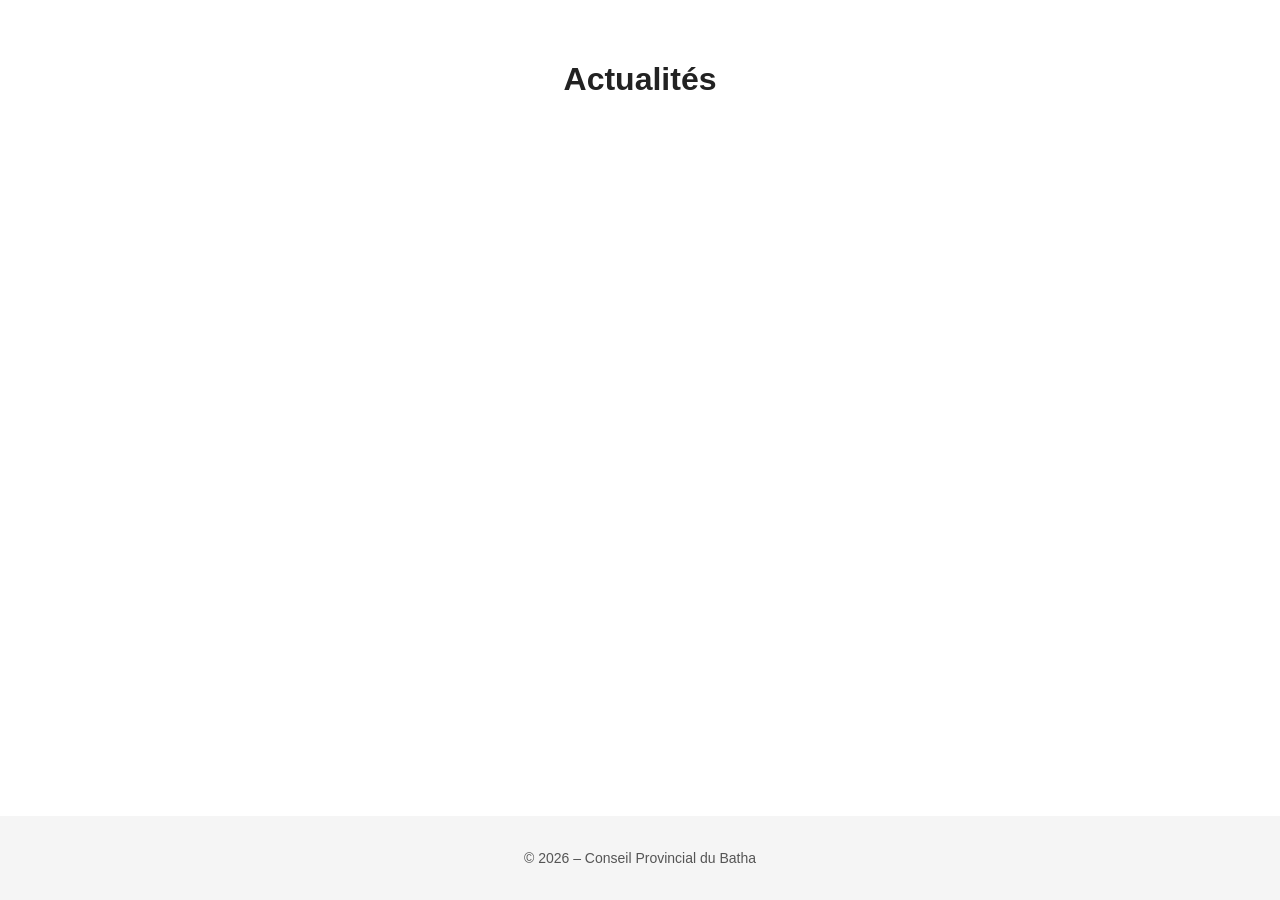
==== actualites.html @ f33d2345 "Mise a jour du site + actualites Facebook automatique" ====
<!DOCTYPE html>
<html lang="fr">
<head>
  <meta charset="UTF-8">
  <title>Actualités - Conseil Provincial du Batha</title>
  <meta name="viewport" content="width=device-width, initial-scale=1.0">
  <link rel="stylesheet" href="style.css">
</head>

<body>

  <main class="actualites-page">

    <h1>Actualités</h1>

    <!-- Facebook SDK -->
    <div id="fb-root"></div>
    <script async defer crossorigin="anonymous"
      src="https://connect.facebook.net/fr_FR/sdk.js#xfbml=1&version=v18.0">
    </script>

    <!-- Facebook Page Plugin (AUTOMATIQUE) -->
    <div class="fb-container">
      <div class="fb-page"
        data-href="https://www.facebook.com/share/18FDUNp6P7/?mibextid=wwXIfr"
        data-tabs="timeline"
        data-width="500"
        data-height="800"
        data-small-header="false"
        data-hide-cover="false"
        data-show-facepile="true">
      </div>
    </div>

  </main>

  <footer>
    <p>©️ 2026 – Conseil Provincial du Batha</p>
  </footer>

</body>
</html>
---- style.css ----
body { margin:0; 
  font-family:Arial; }

  html, body {
  height: 100%;
  margin: 0;
}

body {
  display: flex;
  flex-direction: column;
  font-family: Arial, sans-serif;
}

main {
  flex: 1;
}


header { background:#0a3d62; 
  color:white; padding:20px; 
  text-align:center; }
nav { background:#1e3799; 
  padding:10px; 
  text-align:center; }
nav a { color:white; 
  margin:0 10px; 
  text-decoration:none; 
  font-weight:bold; }
nav a:hover { text-decoration:underline; }
main { padding:20px; }
footer {
  background-color: #0b3c6d;
  color: white;
  text-align: center;
  padding: 15px 0;
 
 font-size: 14px;
}

/* ===== PAGE ACCUEIL : TEXTE CENTRÉ + IMAGE CARRÉE ===== */

/* Centrer le texte de l'accueil */
#content h1,
#content p {
  text-align: center !important;
}

/* Image principale de l'accueil */
#content img {
  width: 320px !important;     /* taille carrée */
  height: 320px !important;
  object-fit: cover !important;
  display: block !important;
  margin: 20px auto !important;
  border-radius: 8px;          /* carré propre (mets 0 si tu veux carré strict) */
}


#chatbot {
  position: fixed;
  bottom: 20px;
  right: 20px;
  width: 280px;
  background: white;
  border: 1px solid #ccc;
  border-radius: 10px;
  font-size: 14px;
}

#chat-header {
  background: #1e3799;
  color: white;
  padding: 10px;
  text-align: center;
  border-radius: 10px 10px 0 0;
}

#chat-messages {
  height: 200px;
  padding: 10px;
  overflow-y: auto;
  border-bottom: 1px solid #ddd;
}

#chat-messages p {
  margin: 5px 0;
}

#user-input {
  width: 100%;
  padding: 8px;
  border: none;
  outline: none;
}
.page-img {
  width: 100%;
  max-height: 350px;
  object-fit: cover;
  margin-bottom: 20px;
}

.gallery {
  display: flex;
  gap: 15px;
}

.gallery img {
  width: 50%;
  object-fit: cover;
}
 main {
  max-width: 900px;
  margin: auto;
  padding: 20px;
}

ul {
  line-height: 1.8;
}

a {
  color: #0a5;
  text-decoration: none;
}

a:hover {
  text-decoration: underline;
}

/* ===== MEMBRES ===== */

/* Président & Gouverneur */
.membres-container .membre img {
  width: 90px;        /* taille réduite */
  height: 90px;
  object-fit: cover;
  border-radius: 50%; /* cercle */
  border: 2px solid #0b3c5d;
}

/* Grille des conseillers */
.conseillers {
  display: grid;
  grid-template-columns: repeat(auto-fill, minmax(110px, 1fr));
  gap: 15px;
  margin-top: 20px;
}

/* Carte conseiller */
.conseillers .membre img {
  width: 80px;       /* encore plus petit */
  height: 80px;
  border-radius: 50%; /* logo cercle */
  border: 2px solid #0b3c5d;
}

/* Texte sous photo */
.membre p {
  font-size: 13px;
  margin-top: 6px;
}

/* ===== CONSEILLERS : PHOTO + NOM ===== */

.conseillers .membre {
  text-align: center;   /* centre photo + texte */
}

.conseillers .membre img {
  width: 80px;
  height: 80px;
  border-radius: 50%;
  object-fit: cover;
  border: 2px solid #0b3c5d;
  display: block;
  margin: 0 auto;
}

.conseillers .membre p {
  margin-top: 6px;
  font-size: 12px;
  font-weight: 500;
  color: #222;
}

/* ===== PRESIDENT : PHOTO CARREE + TEXTE CENTRE ===== */

.membres-container > .membre {
  text-align: center;
  margin-bottom: 25px;
}

.membres-container > .membre img {
  width: 140px;        /* taille carrée */
  height: 140px;
  object-fit: cover;  /* coupe l’image proprement */
  border-radius: 8px; /* carré légèrement arrondi */
  display: block;
  margin: 0 auto;
  border: 3px solid #0b3c5d;
}

.membres-container > .membre h3,
.membres-container > .membre p {
  text-align: center;
}

/* ===== ACCUEIL : PHOTO À GAUCHE + 3 CARTES ===== */

.accueil-grid {
  display: grid;
  grid-template-columns: 1fr 1fr 1fr 1fr; /* 4 colonnes */
  gap: 20px;
  align-items: center;
  margin-top: 40px;
}

/* Photo président */
.accueil-photo img {
  width: 100%;
  max-width: 260px;
  height: 260px;
  object-fit: cover;
  border-radius: 8px;
  display: block;
  margin: 0 auto;
}

/* Cartes */
.accueil-card {
  background: #fff;
  border-radius: 12px;
  padding: 25px 20px;
  text-align: center;
  box-shadow: 0 4px 12px rgba(0,0,0,0.08);
}

.accueil-card h2 {
  font-size: 26px;
  margin-bottom: 10px;
  color: #2e7d32;
}

.accueil-card p {
  font-size: 14px;
  color: #555;
}

/* Responsive (mobile) */
@media (max-width: 900px) {
  .accueil-grid {
    grid-template-columns: 1fr;
  }

  .accueil-photo img {
    margin-bottom: 20px;
  }
}
/* ===== PRÉSENTATION : TEXTE CENTRÉ AU MILIEU DE LA PAGE ===== */

.presentation {
  max-width: 900px;      /* largeur du bloc */
  margin: 0 auto;        /* centre le bloc */
  padding: 20px;
}

.presentation h1,
.presentation p {
  text-align: center;    /* centre le texte */
}

/* ===== ACCUEIL : BLOCS BIEN FORMÉS (TITRE + TEXTE) ===== */

.accueil-services {
  max-width: 1100px;     /* large, pas étroit */
  margin: 80px auto;
  padding: 0 30px;
}

/* Un bloc = une section */
.service-block {
  margin-bottom: 70px;
  text-align: center;   /* titre centré */
}

/* Titres */
.service-block h2 {
  font-size: 30px;
  margin-bottom: 20px;
  color: #0b3c5d;
}

/* Texte normal (lisible, large) */
.service-block p {
  max-width: 900px;
  margin: 0 auto 15px auto;
  font-size: 16px;
  line-height: 1.8;
  text-align: justify;  /* lecture professionnelle */
  color: #333;
}

/* Sous-texte (phrase clé) */
.service-sub {
  font-weight: 600;
  color: #2e7d32;
  text-align: center;
}
/* ===== CARTES ACCUEIL (STYLE COMME IMAGE) ===== */

.accueil-cartes {
  display: grid;
  grid-template-columns: repeat(3, 1fr);
  gap: 25px;
  max-width: 1200px;
  margin: 60px auto;
  padding: 0 20px;
}

.carte {
  background: #eaf3ff;        /* bleu clair */
  border-radius: 14px;
  padding: 25px 22px;
  text-align: left;
}

.carte h3 {
  font-size: 20px;
  margin-bottom: 10px;
  color: #1e3a8a;
}

.carte p {
  font-size: 14.5px;
  line-height: 1.6;
  color: #1f2937;
}

/* Responsive (mobile) */
@media (max-width: 900px) {
  .accueil-cartes {
    grid-template-columns: 1fr;
  }
}
/* ===== ACCUEIL : MISSION & VALEURS CÔTE À CÔTE ===== */

.mission-valeurs {
  display: grid;
  grid-template-columns: 1fr 1fr; /* 2 colonnes */
  gap: 30px;
  max-width: 1200px;
  margin: 70px auto;
  padding: 0 20px;
}

.mission-box {
  background: #ffffff;
  border-radius: 14px;
  padding: 30px;
  box-shadow: 0 4px 14px rgba(0,0,0,0.08);
}

.mission-box h2 {
  font-size: 26px;
  margin-bottom: 15px;
  color: #0b3c5d;
  text-align: center;
}

.mission-box p {
  font-size: 16px;
  line-height: 1.8;
  color: #333;
  text-align: justify;
}

/* Responsive (mobile) */
@media (max-width: 900px) {
  .mission-valeurs {
    grid-template-columns: 1fr;
  }
}
/* ===== GRILLE ACCUEIL COMPACTE ET ALIGNÉE ===== */

.accueil-main-grid {
  display: grid;
  grid-template-columns: 260px repeat(3, 1fr);
  gap: 20px;
  max-width: 1200px;
  margin: 50px auto;
  padding: 0 20px;
  align-items: start;
}

/* Photo */
.bloc-photo img {
  width: 100%;
  height: 260px;
  object-fit: cover;
  border-radius: 12px;
}

/* Cartes info */
.bloc-info {
  background: #eaf3ff;
  border-radius: 14px;
  padding: 20px;
}

.bloc-info h3 {
  font-size: 18px;
  margin-bottom: 8px;
  color: #1e3a8a;
}

.bloc-info p {
  font-size: 14px;
  line-height: 1.6;
  color: #1f2937;
}

/* Cartes larges (ligne du bas) */
.bloc-info.large {
  grid-column: span 2;
}

/* Responsive */
@media (max-width: 900px) {
  .accueil-main-grid {
    grid-template-columns: 1fr;
  }

  .bloc-info.large {
    grid-column: span 1;
  }
}
/* ===== PAGE MISSION : CARTES AVEC PHOTOS ===== */

.mission-page {
  max-width: 1200px;
  margin: 60px auto;
  padding: 0 20px;
}

.mission-page h1 {
  text-align: center;
  margin-bottom: 50px;
  color: #0b3c5d;
}

.mission-grid {
  display: grid;
  grid-template-columns: repeat(auto-fit, minmax(260px, 1fr));
  gap: 30px;
}

.mission-card {
  background: #ffffff;
  border-radius: 14px;
  padding: 20px;
  box-shadow: 0 4px 14px rgba(0,0,0,0.08);
  text-align: center;
}

.mission-card img {
  width: 100%;
  height: 180px;
  object-fit: cover;
  border-radius: 10px;
  margin-bottom: 15px;
}

.mission-card h3 {
  font-size: 20px;
  margin-bottom: 10px;
  color: #1e3a8a;
}

.mission-card p {
  font-size: 15px;
  line-height: 1.7;
  color: #333;
}

/* Carte témoignage */
.mission-card.highlight {
  background: #eaf3ff;
}

.quote {
  font-style: italic;
}

.author {
  margin-top: 10px;
  color: #2e7d32;
}
/* ===== PAGE SERVICES ===== */

.services-page {
  max-width: 1200px;
  margin: 60px auto;
  padding: 0 20px;
}

.services-page h1 {
  text-align: center;
  font-size: 36px;
  color: #0b3c5d;
  margin-bottom: 15px;
}

.services-page .intro {
  text-align: center;
  font-size: 16px;
  color: #444;
  margin-bottom: 50px;
}

/* Grille des services */
.services-grid {
  display: grid;
  grid-template-columns: repeat(auto-fit, minmax(260px, 1fr));
  gap: 30px;
}

/* Carte service */
.service-card {
  background: #ffffff;
  border-radius: 16px;
  box-shadow: 0 6px 18px rgba(0,0,0,0.08);
  padding: 22px;
  text-align: center;
}

.service-card img {
  width: 100%;
  height: 180px;
  object-fit: cover;
  border-radius: 12px;
  margin-bottom: 15px;
}

.service-card h3 {
  font-size: 19px;
  color: #1e3a8a;
  margin-bottom: 10px;
}

.service-card p {
  font-size: 15px;
  line-height: 1.7;
  color: #333;
}

/* Effet léger au survol */
.service-card:hover {
  transform: translateY(-4px);
  transition: 0.3s ease;
}
/* ===== PAGE RÉALISATIONS ===== */

.realisations-page {
  max-width: 1200px;
  margin: 60px auto;
  padding: 0 20px;
}

.realisations-page h1 {
  text-align: center;
  font-size: 36px;
  color: #0b3c5d;
  margin-bottom: 15px;
}

.realisations-page .intro {
  text-align: center;
  font-size: 16px;
  color: #444;
  margin-bottom: 50px;
}

/* Grille principale */
.realisations-grid {
  display: grid;
  grid-template-columns: repeat(auto-fit, minmax(280px, 1fr));
  gap: 30px;
}

/* Carte réalisation */
.realisation-card {
  background: #ffffff;
  border-radius: 16px;
  box-shadow: 0 6px 18px rgba(0,0,0,0.08);
  padding: 22px;
  text-align: center;
}

.realisation-card img {
  width: 100%;
  height: 180px;
  object-fit: cover;
  border-radius: 12px;
  margin-bottom: 15px;
}

.realisation-card h3 {
  font-size: 20px;
  color: #1e3a8a;
  margin-bottom: 10px;
}

.realisation-card p {
  font-size: 15px;
  line-height: 1.7;
  color: #333;
}

/* Section impact */
.realisation-impact {
  margin-top: 70px;
  background: #eaf3ff;
  border-radius: 18px;
  padding: 40px;
  text-align: center;
}

.realisation-impact h2 {
  font-size: 28px;
  color: #0b3c5d;
  margin-bottom: 15px;
}

.realisation-impact p {
  font-size: 16px;
  line-height: 1.8;
  color: #333;
}
/* ===== ACTUALITÉS ===== */

.actualites-page {
  max-width: 1200px;
  margin: 60px auto;
  padding: 0 20px;
}

.actualites-page h1 {
  text-align: center;
  font-size: 36px;
  color: #0b3c5d;
  margin-bottom: 10px;
}

.actualites-page .intro {
  text-align: center;
  margin-bottom: 50px;
  color: #444;
}

.fb-section h2,
.videos-section h2 {
  text-align: center;
  margin: 40px 0 20px;
  color: #1e3a8a;
}

.fb-posts {
  display: flex;
  flex-wrap: wrap;
  justify-content: center;
  gap: 30px;
}

.videos-grid {
  display: grid;
  grid-template-columns: repeat(auto-fit, minmax(320px, 1fr));
  gap: 30px;
}

.video-box {
  background: #fff;
  border-radius: 14px;
  box-shadow: 0 6px 18px rgba(0,0,0,0.08);
  padding: 10px;
}
.videos {
  margin: 60px auto;
  max-width: 1100px;
  text-align: center;
}

.videos-grid {
  display: grid;
  grid-template-columns: repeat(auto-fit, minmax(480px, 1fr));
  gap: 30px;
}
.faq-section {
  max-width: 900px;
  margin: 60px auto;
  padding: 0 20px;
}

.faq-title {
  text-align: center;
  font-size: 36px;
  color: #6aaac7;
  margin-bottom: 30px;
}

.faq-item {
  margin-bottom: 15px;
  border-radius: 8px;
  overflow: hidden;
}

.faq-question {
  width: 100%;
  background: #6aaac7;
  color: #fff;
  font-size: 20px;
  font-weight: bold;
  padding: 20px;
  border: none;
  cursor: pointer;
  display: flex;
  justify-content: space-between;
  align-items: center;
}

.faq-question:hover {
  background: #5a9ab6;
}

.faq-answer {
  background: #ffffff;
  color: #444;
  padding: 0 20px;
  max-height: 0;
  overflow: hidden;
  transition: max-height 0.4s ease, padding 0.4s ease;
}

.faq-answer p {
  margin: 20px 0;
  line-height: 1.6;
}

.faq-item.active .faq-answer {
  max-height: 300px;
  padding: 20px;
}

.arrow {
  font-size: 24px;
}
.faq-container {
  max-width: 900px;
  margin: 40px auto;
  padding: 10px;
}

.faq-title {
  text-align: center;
  font-size: 32px;
  color: #6ba7c7;
  margin-bottom: 30px;
}

.faq-item {
  margin-bottom: 15px;
  border-radius: 10px;
  overflow: hidden;
}

.faq-question {
  background: #6ba7c7;
  color: white;
  padding: 20px;
  font-size: 18px;
  font-weight: bold;
  cursor: pointer;
  display: flex;
  justify-content: space-between;
  align-items: center;
}

.faq-answer {
  display: none;
  background: #ffffff;
  color: #333;
  padding: 20px;
  font-size: 16px;
  line-height: 1.6;
}

.faq-item.active .faq-answer {
  display: block;
}
.faq-container {
  max-width: 900px;
  margin: 40px auto;
}

.faq-title {
  text-align: center;
  font-size: 36px;
  margin-bottom: 30px;
  color: #6faec9;
}

.faq-item {
  margin-bottom: 15px;
  border-radius: 8px;
  overflow: hidden;
}

.faq-question {
  background: #6faec9;
  color: white;
  padding: 20px;
  font-size: 20px;
  font-weight: bold;
  cursor: pointer;
  display: flex;
  justify-content: space-between;
  align-items: center;
}

.faq-answer {
  background: #ffffff;
  color: #333;
  padding: 20px;
  display: none;
  border: 1px solid #6faec9;
}

.faq-item.active .faq-answer {
  display: block;
}

.arrow {
  font-size: 20px;
}
/* FAQ */
.faq-section {
  max-width: 900px;
  margin: 40px auto;
}

.faq-title {
  text-align: center;
  font-size: 32px;
  color: #6faec7;
  margin-bottom: 30px;
}

.faq-item {
  margin-bottom: 15px;
  border-radius: 8px;
  overflow: hidden;
}

.faq-question {
  width: 100%;
  background: #6faec7;
  color: #fff;
  font-size: 18px;
  padding: 18px;
  border: none;
  cursor: pointer;
  display: flex;
  justify-content: space-between;
  align-items: center;
}

.faq-question:hover {
  background: #5a9ab2;
}

.faq-answer {
  background: #ffffff;
  color: #333;
  padding: 0 18px;
  max-height: 0;
  overflow: hidden;
  transition: max-height 0.3s ease;
}

.faq-item.active .faq-answer {
  padding: 18px;
  max-height: 300px;
}
/* Formulaire de contact */
.contact-form-section {
  max-width: 600px;
  margin: 50px auto;
  padding: 25px;
  background: #f7f9fb;
  border-radius: 10px;
}

.contact-form-section h2 {
  text-align: center;
  color: #2c6fa3;
  margin-bottom: 10px;
}

.contact-form-section p {
  text-align: center;
  margin-bottom: 20px;
}

#contact-form {
  display: flex;
  flex-direction: column;
}

#contact-form label {
  margin-top: 10px;
  font-weight: bold;
}

#contact-form input,
#contact-form textarea {
  padding: 10px;
  margin-top: 5px;
  border-radius: 5px;
  border: 1px solid #ccc;
}

#contact-form button {
  margin-top: 20px;
  padding: 12px;
  background: #2c6fa3;
  color: white;
  border: none;
  border-radius: 5px;
  font-size: 16px;
  cursor: pointer;
}

#contact-form button:hover {
  background: #1f537d;
}

#form-status {
  margin-top: 15px;
  text-align: center;
  color: green;
  font-weight: bold;
}

 .membres-conseil {
  text-align: center;
  padding: 40px 20px;
  font-family: Arial, sans-serif;
}

/* STYLE COMMUN - CARRE */
.membre img {
  width: 160px;
  height: 160px;
  object-fit: cover;
  border-radius: 10px; /* carré doux */
  border: 3px solid #000;
  display: block;
  margin: 0 auto;
}

.membre p {
  margin-top: 10px;
  font-size: 14px;
}

/* SECRETAIRES CENTRÉS */
.secretaires-centre {
  display: flex;
  justify-content: center;
  gap: 80px;
  margin-bottom: 60px;
}

.conseillers-grid {
  display: grid;
  grid-template-columns: repeat(4, 1fr);
  gap: 25px;
}

.conseiller-card {
  background: #fff;
  padding: 15px;
  border-radius: 10px;
  text-align: center;
  box-shadow: 0 4px 8px rgba(0,0,0,0.1);
}

.conseiller-card img {
  width: 100%;
  aspect-ratio: 1 / 1;
  object-fit: cover;
  border-radius: 8px;
}

.conseiller-card p {
  margin-top: 10px;
  font-weight: bold;
  font-size: 15px;
}


/* MOBILE */
@media (max-width: 900px) {
  .conseillers-grille {
    grid-template-columns: repeat(2, 1fr);
  }

  .secretaires-centre {
    flex-direction: column;
    gap: 30px;
  }
}



/* Logo fond */
.logo-fond {
  margin-top: 60px;
}

.logo-fond img {
  width: 220px;
  height: 220px;
  border-radius: 50%;
  opacity: 0.15;
}
/* ===== CORRECTION NOM SOUS IMAGE ===== */
.membre {
  display: flex;
  flex-direction: column;   /* image en haut, nom en bas */
  align-items: center;
}

/* Force le texte normal (pas vertical, pas tourné) */
.membre p {
  writing-mode: horizontal-tb !important;
  transform: none !important;
  text-align: center;
  margin-top: 10px;
  font-size: 14px;
}

/* ===== PAGE ACTUALITÉS ===== */
.actualites-page {
  max-width: 1100px;
  margin: 0 auto;
  padding: 40px 20px;
  text-align: center;
}

.actualites-page h1 {
  margin-bottom: 30px;
  font-size: 32px;
  color: #222;
}

/* Facebook container */
.fb-container {
  display: flex;
  justify-content: center;
}

/* Footer */
footer {
  margin-top: 60px;
  padding: 20px;
  text-align: center;
  background: #f5f5f5;
  color: #555;
}
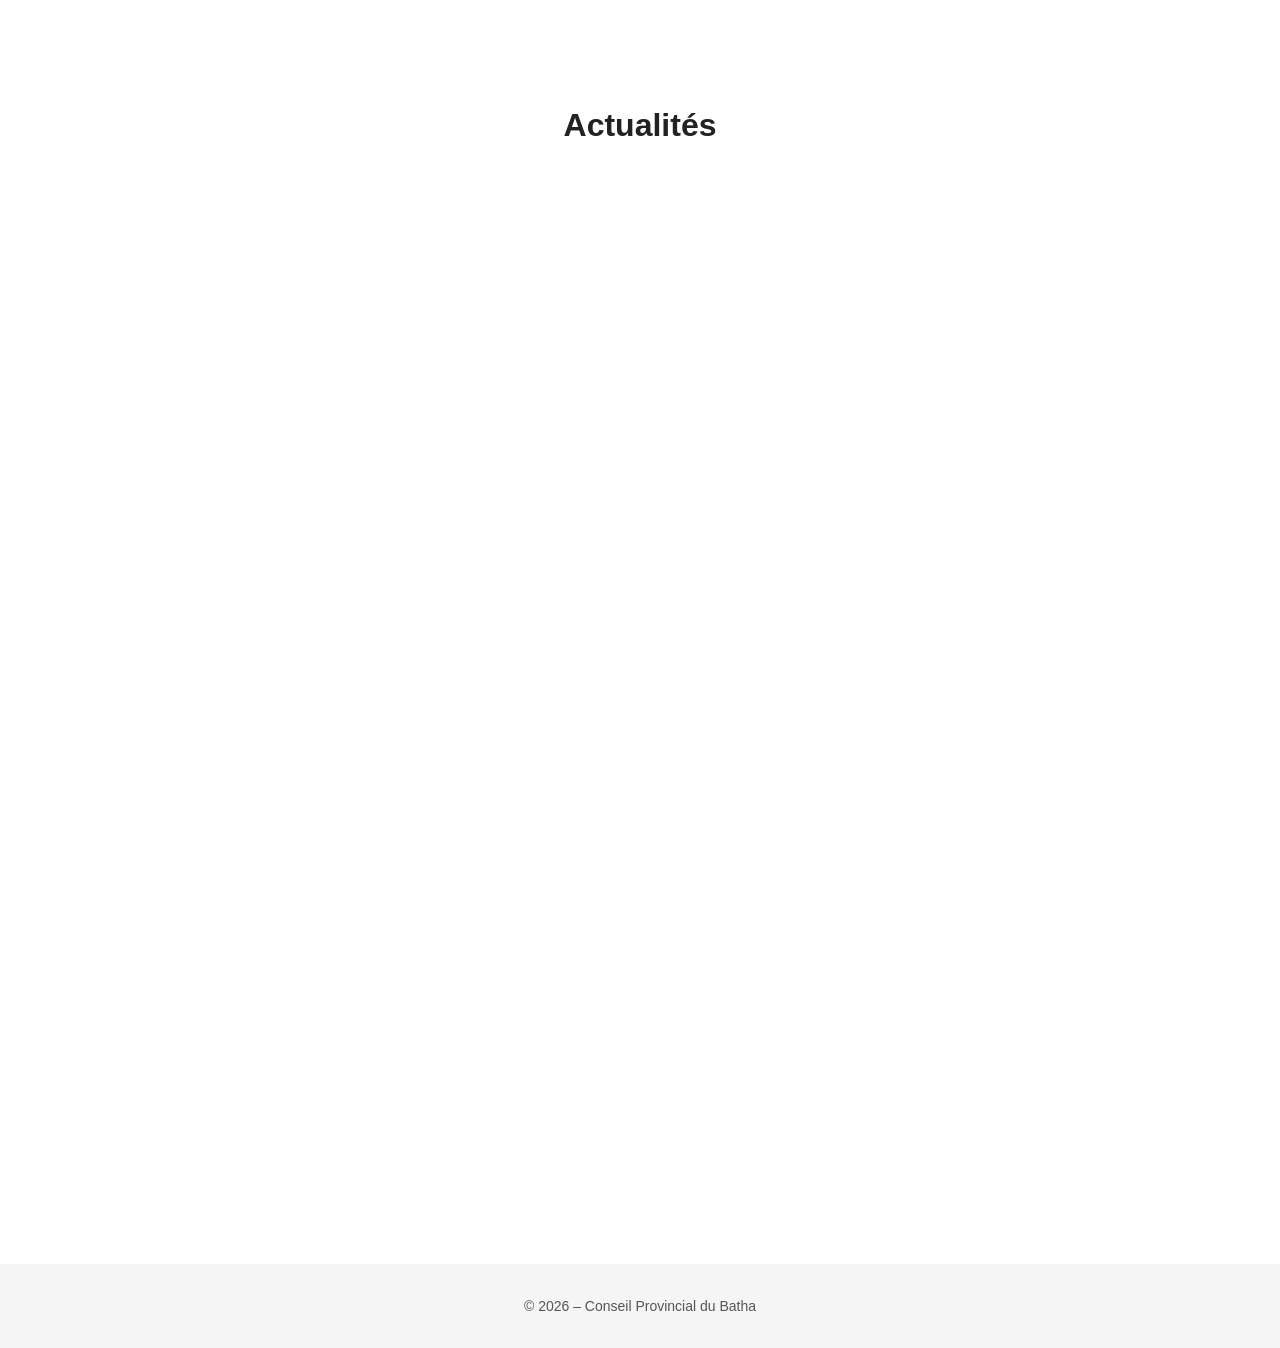
==== commit 8509be5d: "Affichage actualites Facebook via iframe (stable)" ====
--- a/actualites.html
+++ b/actualites.html
@@ -11,26 +11,30 @@
 
   <main class="actualites-page">
 
-    <h1>Actualités</h1>
+    <section class="actualites-page">
+  <h1>Actualités</h1>
 
-    <!-- Facebook SDK -->
-    <div id="fb-root"></div>
-    <script async defer crossorigin="anonymous"
-      src="https://connect.facebook.net/fr_FR/sdk.js#xfbml=1&version=v18.0">
-    </script>
-
-    <!-- Facebook Page Plugin (AUTOMATIQUE) -->
-    <div class="fb-container">
-      <div class="fb-page"
-        data-href="https://www.facebook.com/share/18FDUNp6P7/?mibextid=wwXIfr"
-        data-tabs="timeline"
-        data-width="500"
-        data-height="800"
-        data-small-header="false"
-        data-hide-cover="false"
-        data-show-facepile="true">
-      </div>
-    </div>
+  <div class="fb-iframe-container">
+    <iframe
+      src="https://www.facebook.com/plugins/page.php
+        ?href=https://www.facebook.com/share/18FDUNp6P7/
+        &tabs=timeline
+        &width=500
+        &height=900
+        &small_header=false
+        &adapt_container_width=true
+        &hide_cover=false
+        &show_facepile=true"
+      width="500"
+      height="900"
+      style="border:none;overflow:hidden"
+      scrolling="no"
+      frameborder="0"
+      allowfullscreen="true"
+      allow="autoplay; clipboard-write; encrypted-media; picture-in-picture; web-share">
+    </iframe>
+  </div>
+</section>
 
   </main>
 
--- a/style.css
+++ b/style.css
@@ -1077,4 +1077,33 @@
   text-align: center;
   background: #f5f5f5;
   color: #555;
-}+}
+
+
+.fb-container {
+  display: flex;
+  justify-content: center;
+  width: 100%;
+  overflow: hidden;
+}
+
+.fb-page,
+.fb-page span,
+.fb-page iframe {
+  width: 100% !important;
+  max-width: 500px;
+}
+
+.fb-iframe-container {
+  display: flex;
+  justify-content: center;
+  width: 100%;
+  margin: 40px 0;
+}
+
+.fb-iframe-container iframe {
+  width: 100%;
+  max-width: 500px;
+  height: 900px;
+  border-radius: 8px;
+}
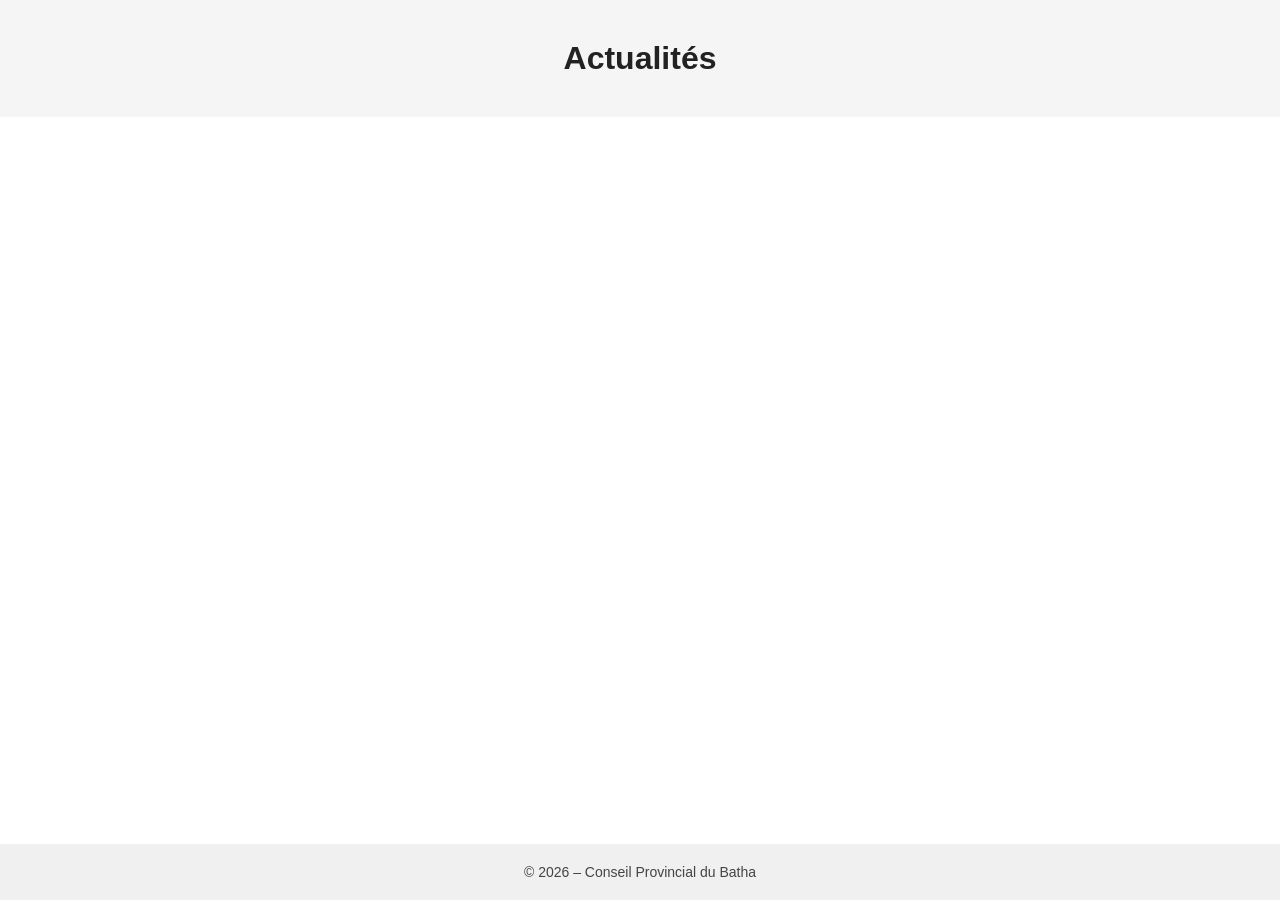
==== commit a35c4a8f: "Affichage automatique des actualites Facebook (plugin officiel)" ====
--- a/actualites.html
+++ b/actualites.html
@@ -2,45 +2,43 @@
 <html lang="fr">
 <head>
   <meta charset="UTF-8">
-  <title>Actualités - Conseil Provincial du Batha</title>
+  <title>Actualités – Conseil Provincial du Batha</title>
   <meta name="viewport" content="width=device-width, initial-scale=1.0">
   <link rel="stylesheet" href="style.css">
 </head>
-
 <body>
 
-  <main class="actualites-page">
+  <header class="page-header">
+    <h1>Actualités</h1>
+  </header>
 
-    <section class="actualites-page">
-  <h1>Actualités</h1>
+  <main class="actualites-container">
 
-  <div class="fb-iframe-container">
-    <iframe
-      src="https://www.facebook.com/plugins/page.php
-        ?href=https://www.facebook.com/share/18FDUNp6P7/
-        &tabs=timeline
-        &width=500
-        &height=900
-        &small_header=false
-        &adapt_container_width=true
-        &hide_cover=false
-        &show_facepile=true"
-      width="500"
-      height="900"
-      style="border:none;overflow:hidden"
-      scrolling="no"
-      frameborder="0"
-      allowfullscreen="true"
-      allow="autoplay; clipboard-write; encrypted-media; picture-in-picture; web-share">
-    </iframe>
-  </div>
-</section>
+    <!-- Facebook Page Plugin -->
+    <div class="facebook-wrapper">
+      <div class="fb-page"
+        data-href="https://www.facebook.com/share/18FDUNp6P7/"
+        data-tabs="timeline"
+        data-width=""
+        data-height="650"
+        data-small-header="false"
+        data-adapt-container-width="true"
+        data-hide-cover="false"
+        data-show-facepile="true">
+      </div>
+    </div>
 
   </main>
 
-  <footer>
-    <p>©️ 2026 – Conseil Provincial du Batha</p>
+  <footer class="footer">
+    ©️ 2026 – Conseil Provincial du Batha
   </footer>
+
+  <!-- Facebook SDK -->
+  <div id="fb-root"></div>
+  <script async defer crossorigin="anonymous"
+    src="https://connect.facebook.net/fr_FR/sdk.js#xfbml=1&version=v19.0">
+  </script>
 
 </body>
 </html>
--- a/style.css
+++ b/style.css
@@ -1107,3 +1107,53 @@
   height: 900px;
   border-radius: 8px;
 }
+
+/* RESET */
+* {
+  margin: 0;
+  padding: 0;
+  box-sizing: border-box;
+  font-family: Arial, Helvetica, sans-serif;
+}
+
+/* HEADER */
+.page-header {
+  text-align: center;
+  padding: 40px 20px;
+  background: #f5f5f5;
+}
+
+.page-header h1 {
+  font-size: 32px;
+  color: #222;
+}
+
+/* CONTENU */
+.actualites-container {
+  display: flex;
+  justify-content: center;
+  padding: 40px 15px;
+  background: #ffffff;
+}
+
+/* FACEBOOK */
+.facebook-wrapper {
+  width: 100%;
+  max-width: 520px;
+}
+
+/* FOOTER */
+.footer {
+  text-align: center;
+  padding: 20px;
+  background: #f0f0f0;
+  font-size: 14px;
+  color: #444;
+}
+
+/* MOBILE */
+@media (max-width: 600px) {
+  .page-header h1 {
+    font-size: 24px;
+  }
+}
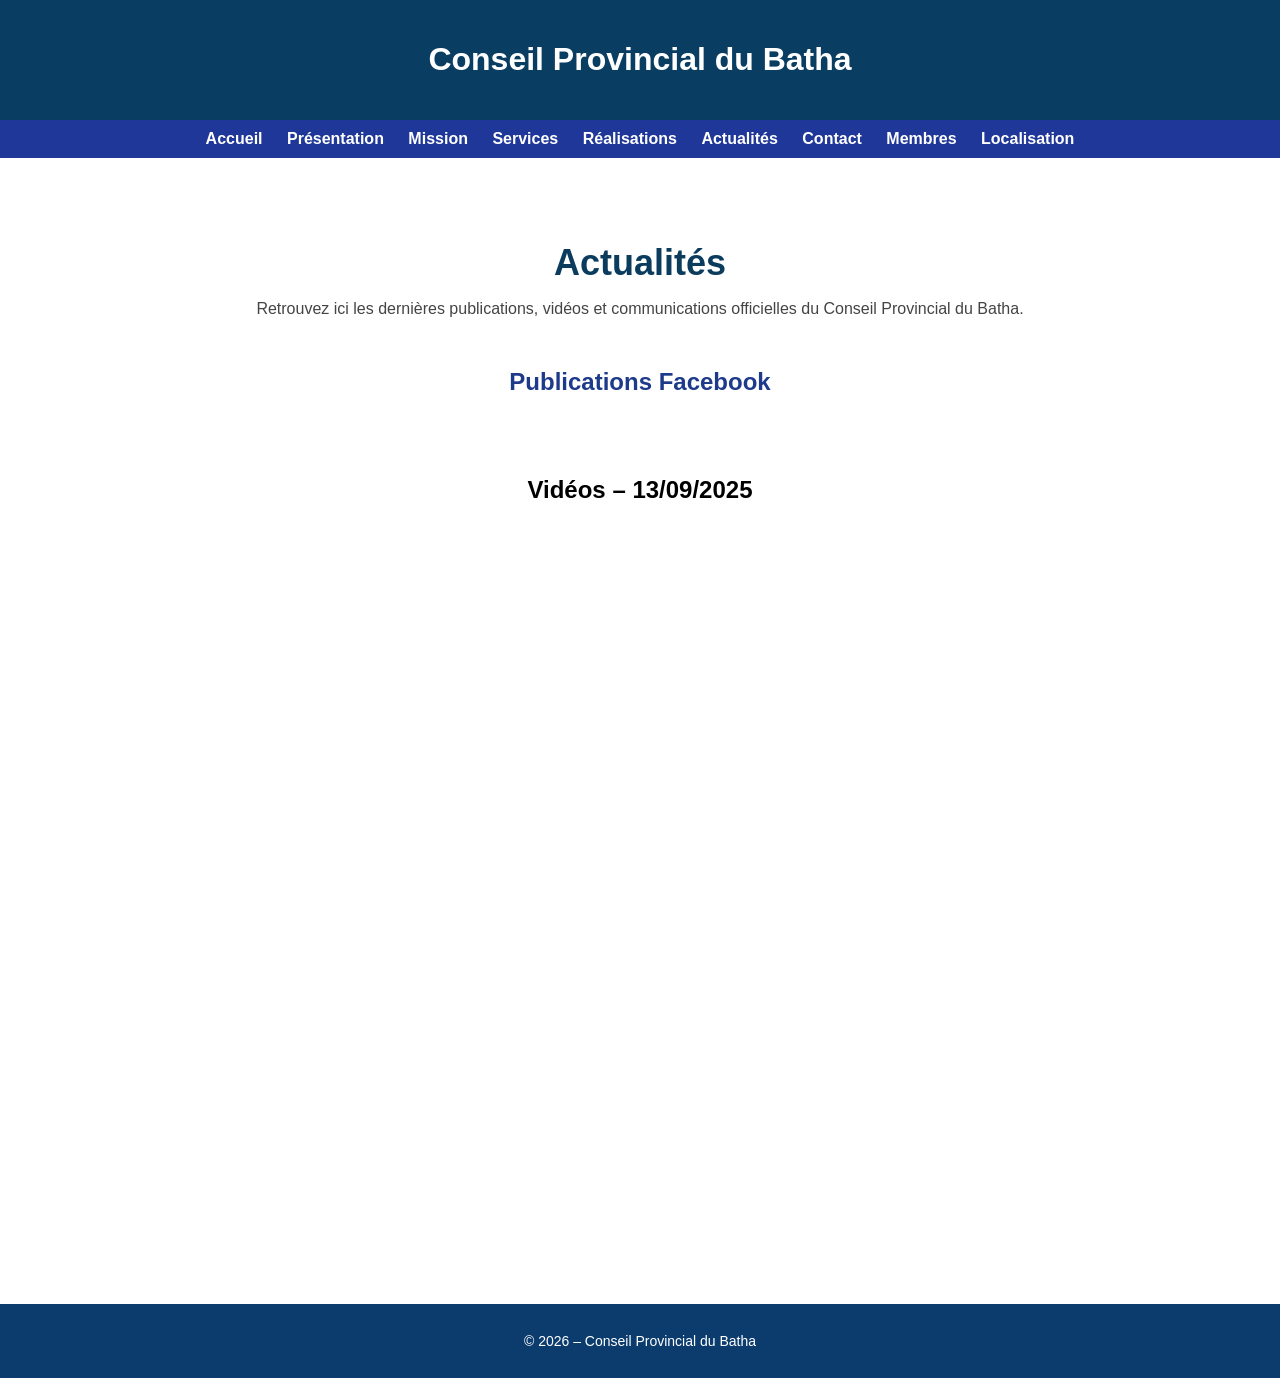
==== commit 6e90a539: "Retour version actualites" ====
--- a/actualites.html
+++ b/actualites.html
@@ -2,43 +2,94 @@
 <html lang="fr">
 <head>
   <meta charset="UTF-8">
-  <title>Actualités – Conseil Provincial du Batha</title>
-  <meta name="viewport" content="width=device-width, initial-scale=1.0">
+  <title>Actualités</title>
   <link rel="stylesheet" href="style.css">
 </head>
+
+
+<div id="fb-root"></div>
+<script async defer crossorigin="anonymous"
+  src="https://www.facebook.com/share/1ZfpSSS6rp/?mibextid=wwXIfr">
+</script>
 <body>
 
-  <header class="page-header">
-    <h1>Actualités</h1>
-  </header>
+<header><h1>Conseil Provincial du Batha</h1></header>
 
-  <main class="actualites-container">
+<nav>
+  <a href="index.html">Accueil</a>
+  <a href="presentation.html">Présentation</a>
+  <a href="missions.html">Mission</a>
+  <a href="services.html">Services</a>
+  <a href="realisation.html">Réalisations</a>
+  <a href="actualites.html">Actualités</a>
+  <a href="contact.html">Contact</a>
+  <a href="membres.html">Membres</a>
+  <a href="localisation.html">Localisation</a>
+</nav>
 
-    <!-- Facebook Page Plugin -->
-    <div class="facebook-wrapper">
-      <div class="fb-page"
-        data-href="https://www.facebook.com/share/18FDUNp6P7/"
-        data-tabs="timeline"
-        data-width=""
-        data-height="650"
-        data-small-header="false"
-        data-adapt-container-width="true"
-        data-hide-cover="false"
-        data-show-facepile="true">
+<main class="actualites-page">
+
+  <h1>Actualités</h1>
+  <p class="intro">
+    Retrouvez ici les dernières publications, vidéos et communications officielles
+    du Conseil Provincial du Batha.
+  </p>
+
+  <!-- SECTION FACEBOOK POSTS -->
+  <section class="fb-section">
+    <h2>Publications Facebook</h2>
+
+    <div class="fb-posts">
+
+      <!-- POST FACEBOOK 1 -->
+      <div class="fb-post"
+        data-href="https://www.facebook.com/share/p/177VvwRfxB/?mibextid=wwXIfr"
+        data-width="500">
       </div>
+
+      <!-- POST FACEBOOK 2 -->
+      <div class="fb-post"
+        data-href="https://www.facebook.com/share/p/1BzgMktz9b/?mibextid=wwXIfr"
+        data-width="500">
+      </div>
+
     </div>
+  </section>
 
-  </main>
+  <section class="videos">
+  <h2>Vidéos – 13/09/2025</h2>
 
-  <footer class="footer">
-    ©️ 2026 – Conseil Provincial du Batha
-  </footer>
+  <div class="videos-grid">
 
-  <!-- Facebook SDK -->
-  <div id="fb-root"></div>
-  <script async defer crossorigin="anonymous"
-    src="https://connect.facebook.net/fr_FR/sdk.js#xfbml=1&version=v19.0">
-  </script>
+    <!-- Vidéo Facebook 1 -->
+    <iframe
+      src="https://www.facebook.com/plugins/video.php?height=315&href=https%3A%2F%2Fwww.facebook.com%2F61580460581998%2Fvideos%2F1201131265145784%2F&show_text=false&width=560&t=0"
+      width="100%"
+      height="315"
+      style="border:none;overflow:hidden"
+      scrolling="no"
+      frameborder="0"
+      allow="autoplay; clipboard-write; encrypted-media; picture-in-picture; web-share"
+      allowfullscreen="true">
+    </iframe>
 
+    <!-- Vidéo Facebook 2 -->
+    <iframe
+      src="https://www.facebook.com/plugins/video.php?height=314&href=https%3A%2F%2Fwww.facebook.com%2F61580460581998%2Fvideos%2F1088863919938573%2F&show_text=false&width=560&t=0"
+      width="100%"
+      height="315"
+      style="border:none;overflow:hidden"
+      scrolling="no"
+      frameborder="0"
+      allow="autoplay; clipboard-write; encrypted-media; picture-in-picture; web-share"
+      allowfullscreen="true">
+    </iframe>
+
+  </div>
+</section>
+
+</main>
+
+<footer><p>©️ 2026 – Conseil Provincial du Batha</p></footer>
 </body>
 </html>
--- a/style.css
+++ b/style.css
@@ -1049,111 +1049,3 @@
   margin-top: 10px;
   font-size: 14px;
 }
-
-/* ===== PAGE ACTUALITÉS ===== */
-.actualites-page {
-  max-width: 1100px;
-  margin: 0 auto;
-  padding: 40px 20px;
-  text-align: center;
-}
-
-.actualites-page h1 {
-  margin-bottom: 30px;
-  font-size: 32px;
-  color: #222;
-}
-
-/* Facebook container */
-.fb-container {
-  display: flex;
-  justify-content: center;
-}
-
-/* Footer */
-footer {
-  margin-top: 60px;
-  padding: 20px;
-  text-align: center;
-  background: #f5f5f5;
-  color: #555;
-}
-
-
-.fb-container {
-  display: flex;
-  justify-content: center;
-  width: 100%;
-  overflow: hidden;
-}
-
-.fb-page,
-.fb-page span,
-.fb-page iframe {
-  width: 100% !important;
-  max-width: 500px;
-}
-
-.fb-iframe-container {
-  display: flex;
-  justify-content: center;
-  width: 100%;
-  margin: 40px 0;
-}
-
-.fb-iframe-container iframe {
-  width: 100%;
-  max-width: 500px;
-  height: 900px;
-  border-radius: 8px;
-}
-
-/* RESET */
-* {
-  margin: 0;
-  padding: 0;
-  box-sizing: border-box;
-  font-family: Arial, Helvetica, sans-serif;
-}
-
-/* HEADER */
-.page-header {
-  text-align: center;
-  padding: 40px 20px;
-  background: #f5f5f5;
-}
-
-.page-header h1 {
-  font-size: 32px;
-  color: #222;
-}
-
-/* CONTENU */
-.actualites-container {
-  display: flex;
-  justify-content: center;
-  padding: 40px 15px;
-  background: #ffffff;
-}
-
-/* FACEBOOK */
-.facebook-wrapper {
-  width: 100%;
-  max-width: 520px;
-}
-
-/* FOOTER */
-.footer {
-  text-align: center;
-  padding: 20px;
-  background: #f0f0f0;
-  font-size: 14px;
-  color: #444;
-}
-
-/* MOBILE */
-@media (max-width: 600px) {
-  .page-header h1 {
-    font-size: 24px;
-  }
-}
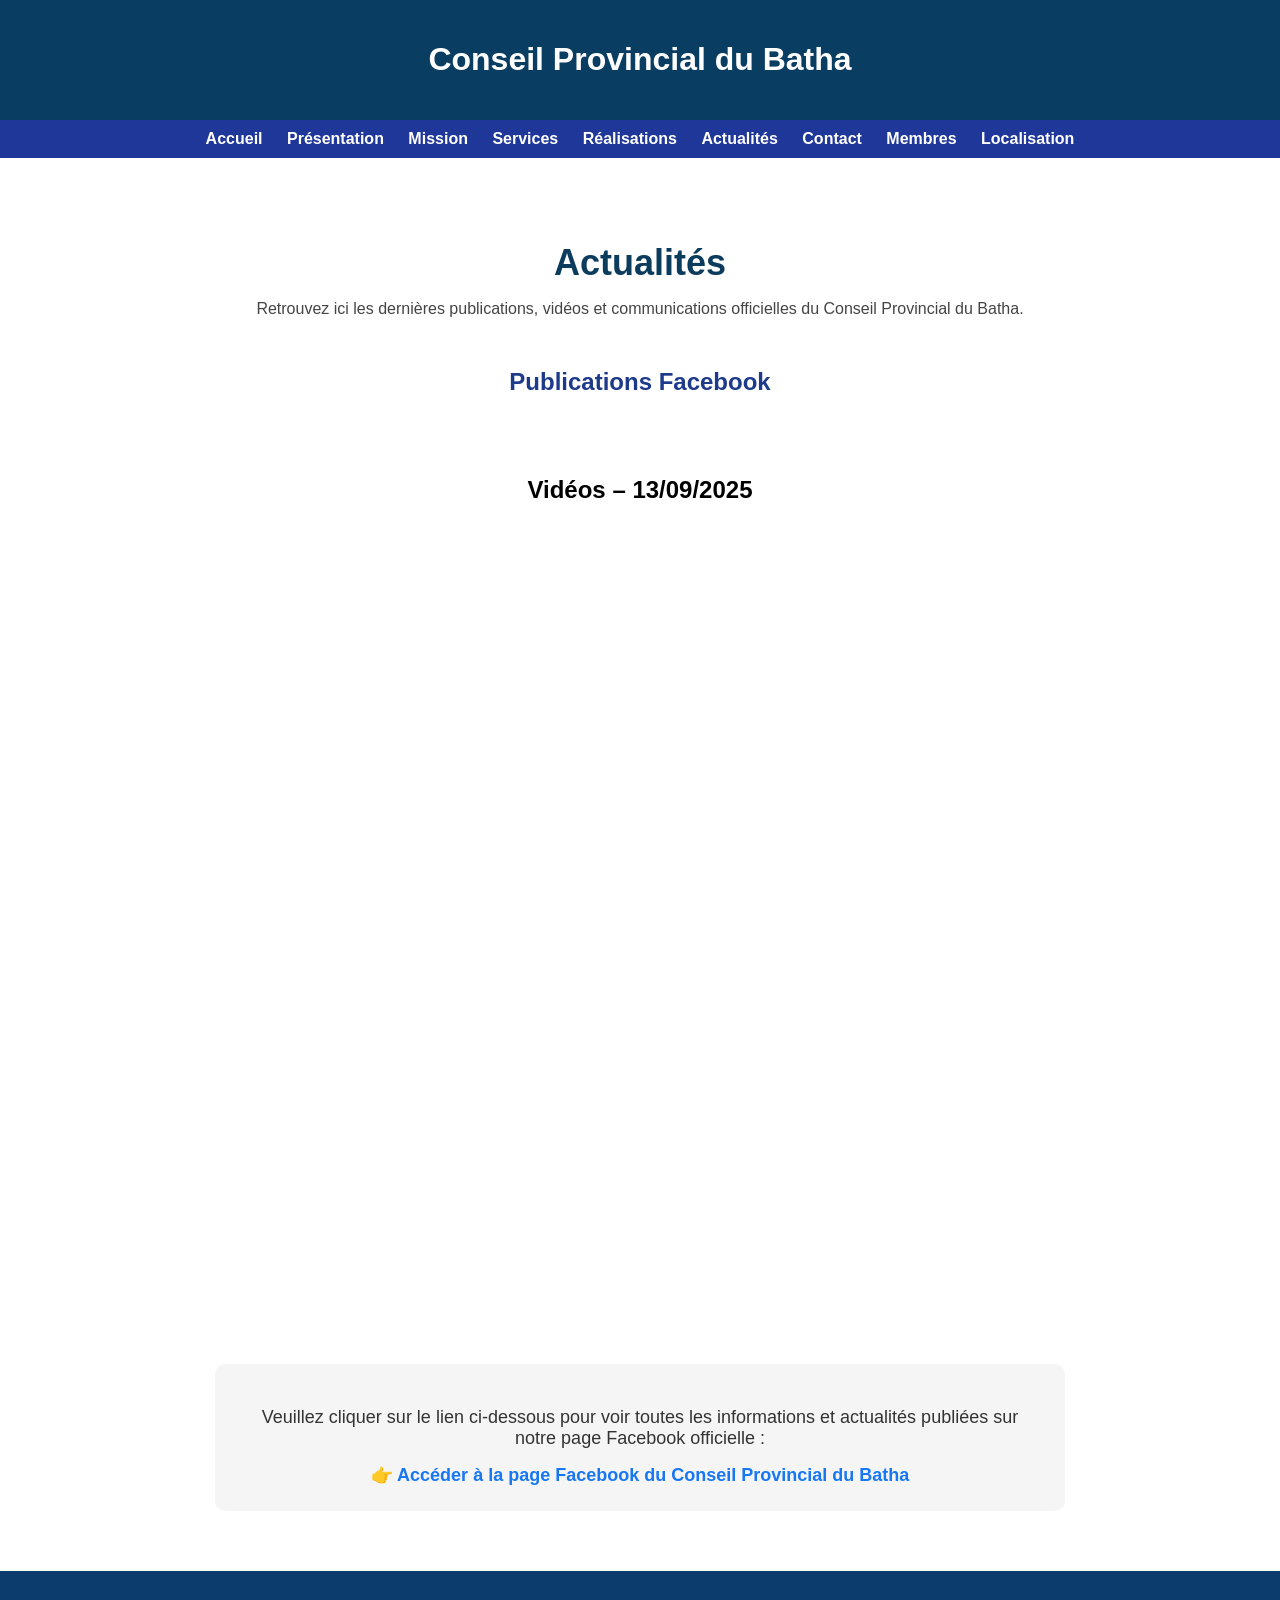
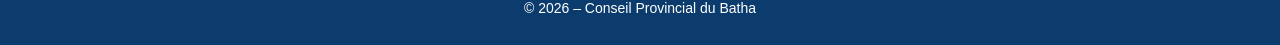
==== commit b9fdf103: "Ajout lien vers page Facebook des actualites" ====
--- a/actualites.html
+++ b/actualites.html
@@ -89,6 +89,17 @@
 </section>
 
 </main>
+<div class="facebook-link">
+  <p>
+    Veuillez cliquer sur le lien ci-dessous pour voir toutes les informations
+    et actualités publiées sur notre page Facebook officielle :
+  </p>
+
+  <a href="https://www.facebook.com/share/1661Tn4okA/?mibextid=wwXIfr"
+     target="_blank" rel="noopener">
+    👉 Accéder à la page Facebook du Conseil Provincial du Batha
+  </a>
+</div>
 
 <footer><p>©️ 2026 – Conseil Provincial du Batha</p></footer>
 </body>
--- a/style.css
+++ b/style.css
@@ -1049,3 +1049,30 @@
   margin-top: 10px;
   font-size: 14px;
 }
+/* Lien Facebook - Actualités */
+.facebook-link {
+  max-width: 800px;
+  margin: 60px auto;
+  padding: 25px;
+  background: #f5f5f5;
+  border-radius: 10px;
+  text-align: center;
+}
+
+.facebook-link p {
+  font-size: 18px;
+  color: #333;
+  margin-bottom: 15px;
+}
+
+.facebook-link a {
+  display: inline-block;
+  font-size: 18px;
+  font-weight: bold;
+  color: #1877f2;
+  text-decoration: none;
+}
+
+.facebook-link a:hover {
+  text-decoration: underline;
+}
